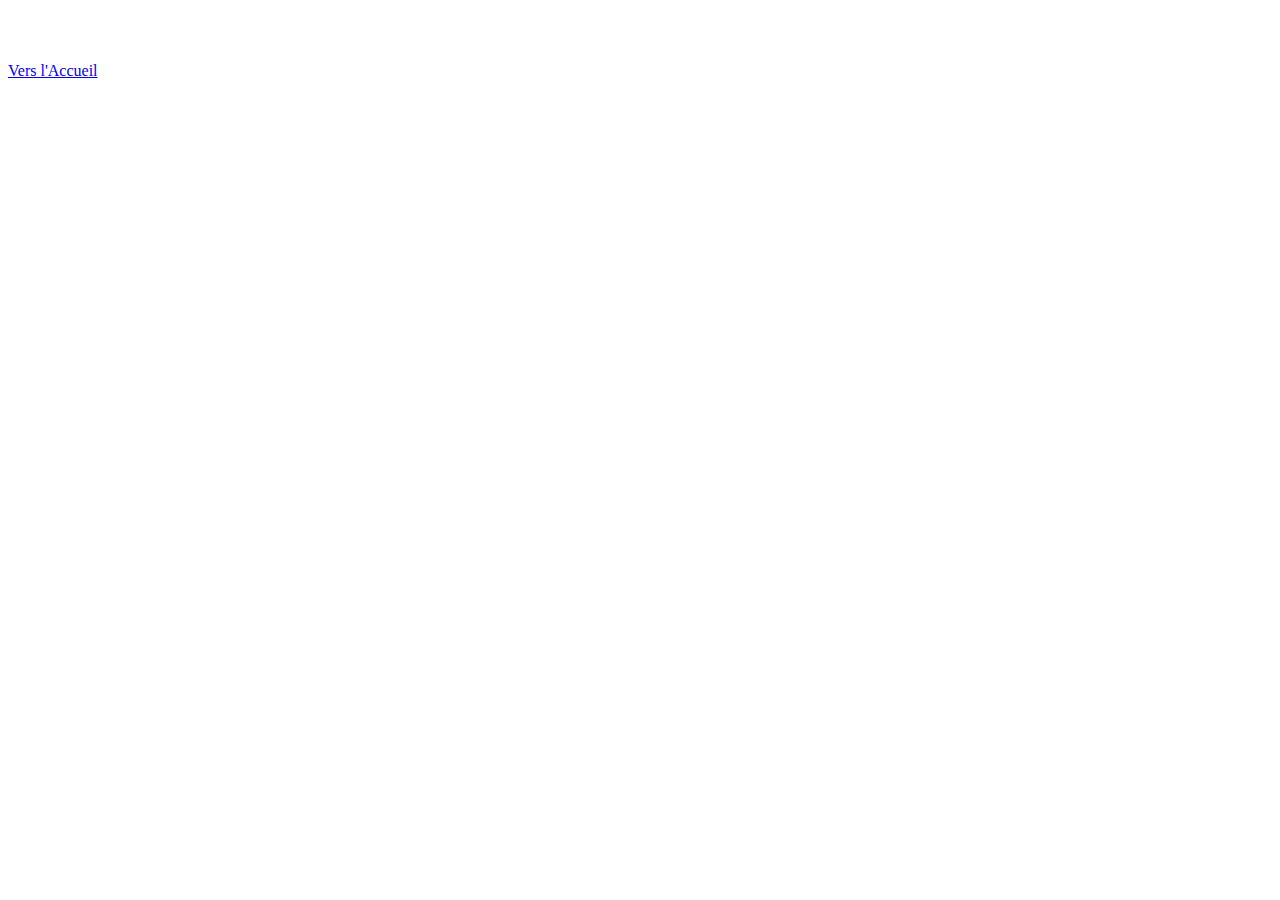
==== contact.html @ 20a92006 "Add files via upload" ====
<!DOCTYPE html>
<html lang="en">
<head>
    <meta charset="UTF-8">
    <meta http-equiv="X-UA-Compatible" content="IE=edge">
    <meta name="viewport" content="width=device-width, initial-scale=1.0">
    <link rel="stylesheet" href="style2.css">
    <title>Document</title>
</head>
<body>
    Les manieres de me contacté: <br>
    EMAIL: clementgibert@icloud.com <br>
    Telephone: 07 60 98 35 01 <br>
<nav>
    <a href="index.html">Vers l'Accueil</a>
</nav>

</body>
</html>
---- style2.css ----
body{
    color:white;
    background-image: url(https://static1.millenium.org/articles/4/38/69/24/@/1564011-gta-article_cover_bd-1.jpg)
}
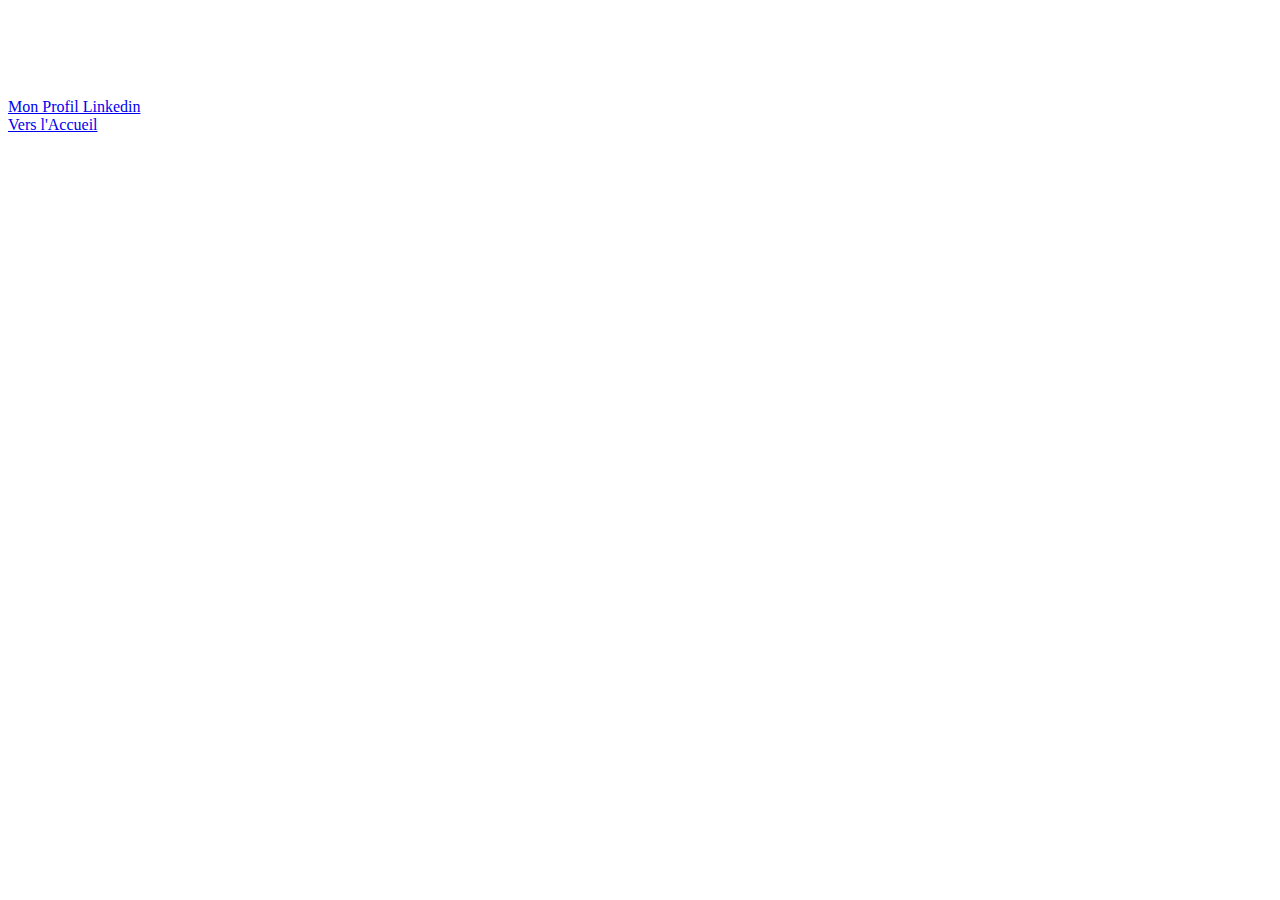
==== commit bf256e5c: "Add files via upload" ====
--- a/contact.html
+++ b/contact.html
@@ -10,9 +10,12 @@
 <body>
     Les manieres de me contacté: <br>
     EMAIL: clementgibert@icloud.com <br>
+    EMAIL étudiant:clement.gibert@estiam.com <br>
     Telephone: 07 60 98 35 01 <br>
+    Profil linkedin:<nav><a href="https://www.linkedin.com/in/cl%C3%A9ment-gibert-83134422a/">Mon Profil Linkedin</a></nav>
 <nav>
     <a href="index.html">Vers l'Accueil</a>
+    
 </nav>
 
 </body>
--- a/style2.css
+++ b/style2.css
@@ -1,4 +1,4 @@
 body{
     color:white;
-    background-image: url(https://static1.millenium.org/articles/4/38/69/24/@/1564011-gta-article_cover_bd-1.jpg)
-}+    background-image: url(https://www.rockstargames.com/fr/img/global/downloads/wallpapers/rockstar/glow_newyork_1920x1080.jpg)
+}
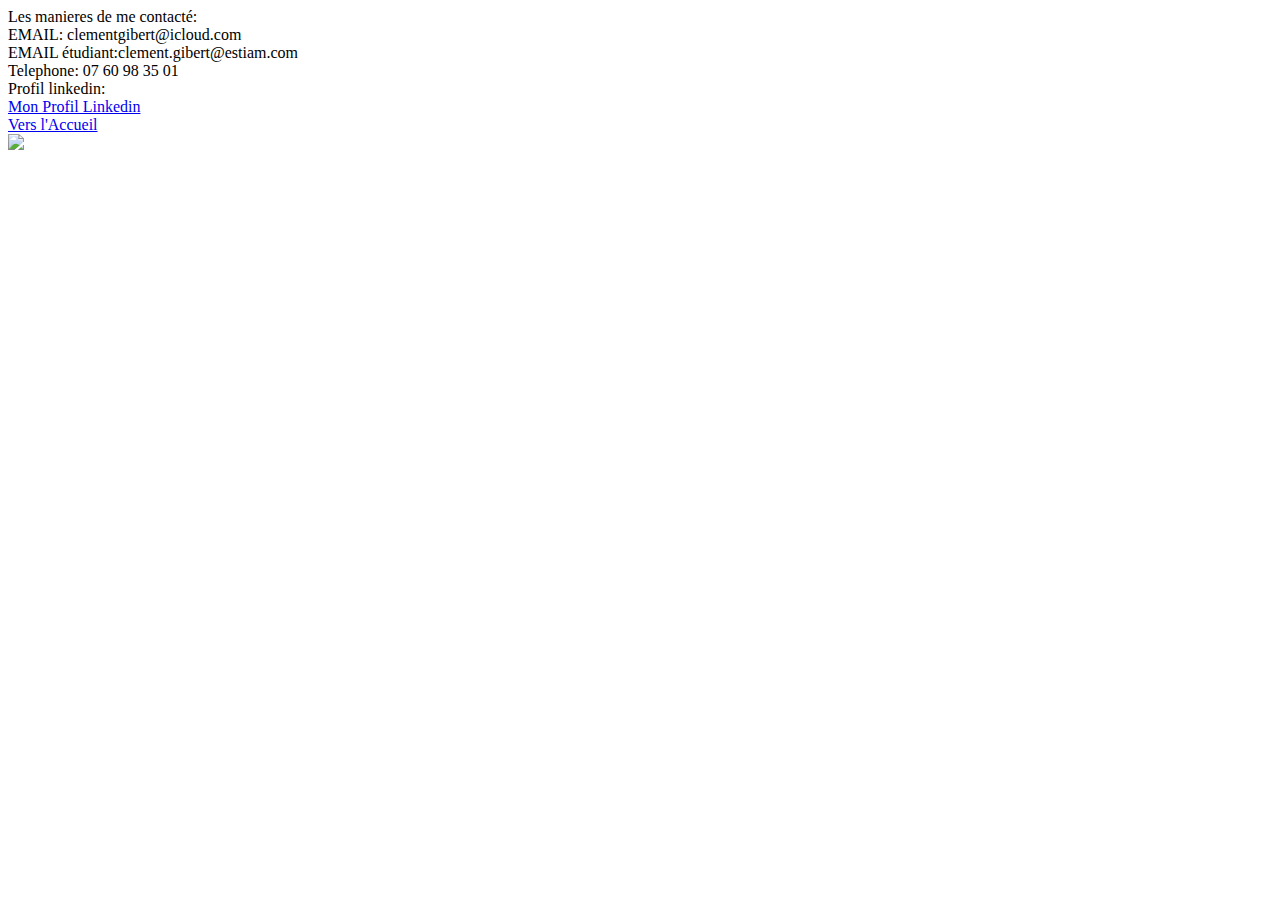
==== commit 68efab73: "Add files via upload" ====
--- a/contact.html
+++ b/contact.html
@@ -17,6 +17,7 @@
     <a href="index.html">Vers l'Accueil</a>
     
 </nav>
+<img src="https://image.api.playstation.com/cdn/UP1004/CUSA03041_00/Hpl5MtwQgOVF9vJqlfui6SDB5Jl4oBSq.png">
 
 </body>
 </html>